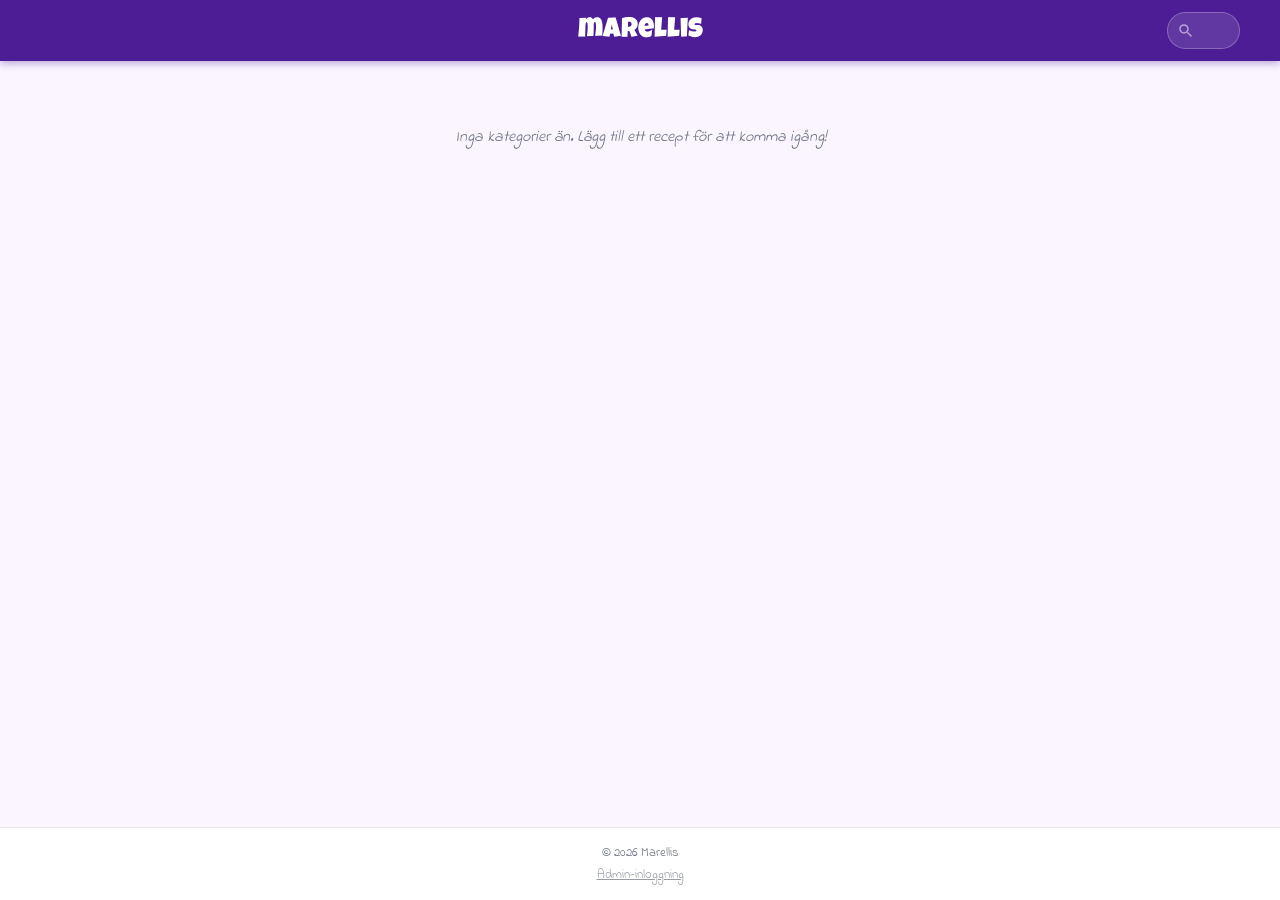
==== frontend/index.html @ e3a226d0 "feat(frontend): pan and zoom editor for list thumbnails Add a drag-to-pan box and zoom slider to the" ====
<!DOCTYPE html>
<html lang="en">
  <head>
    <meta charset="UTF-8" />
    <meta name="viewport" content="width=device-width, initial-scale=1.0" />
    <meta name="theme-color" content="#6d28d9" />
    <title>Marellis</title>
    <link rel="preconnect" href="https://fonts.googleapis.com">
    <link rel="preconnect" href="https://fonts.gstatic.com" crossorigin>
    <link href="https://fonts.googleapis.com/css2?family=Luckiest+Guy&family=Indie+Flower&display=swap" rel="stylesheet">
    <link rel="stylesheet" type="text/css" href="style.css" />
  </head>
  <body>
    <!-- Inline SVG icon sprite – no external font dependency -->
    <svg aria-hidden="true" style="display:none" xmlns="http://www.w3.org/2000/svg">
      <defs>
        <symbol id="icon-menu" viewBox="0 0 24 24"><path d="M3 18h18v-2H3v2zm0-5h18v-2H3v2zm0-7v2h18V6H3z"/></symbol>
        <symbol id="icon-search" viewBox="0 0 24 24"><path d="M15.5 14h-.79l-.28-.27A6.471 6.471 0 0 0 16 9.5 6.5 6.5 0 1 0 9.5 16c1.61 0 3.09-.59 4.23-1.57l.27.28v.79l5 4.99L20.49 19l-4.99-5zm-6 0C7.01 14 5 11.99 5 9.5S7.01 5 9.5 5 14 7.01 14 9.5 11.99 14 9.5 14z"/></symbol>
        <symbol id="icon-add" viewBox="0 0 24 24"><path d="M19 13h-6v6h-2v-6H5v-2h6V5h2v6h6v2z"/></symbol>
        <symbol id="icon-arrow_back" viewBox="0 0 24 24"><path d="M20 11H7.83l5.59-5.59L12 4l-8 8 8 8 1.41-1.41L7.83 13H20v-2z"/></symbol>
        <symbol id="icon-add_link" viewBox="0 0 24 24"><path d="M17 7h-4v1.9h4c1.71 0 3.1 1.39 3.1 3.1 0 1.71-1.39 3.1-3.1 3.1h-4V17h4c2.76 0 5-2.24 5-5s-2.24-5-5-5zM11 17H7c-1.71 0-3.1-1.39-3.1-3.1 0-1.71 1.39-3.1 3.1-3.1h4V9H7c-2.76 0-5 2.24-5 5s2.24 5 5 5h4v-1.9zm-3-4h8v-2H8v2zm9-1v-2h-2v2h-2v2h2v2h2v-2h2v-2h-2z"/></symbol>
        <symbol id="icon-save" viewBox="0 0 24 24"><path d="M17 3H5c-1.11 0-2 .9-2 2v14c0 1.1.89 2 2 2h14c1.1 0 2-.9 2-2V7l-4-4zm-5 16c-1.66 0-3-1.34-3-3s1.34-3 3-3 3 1.34 3 3-1.34 3-3 3zm3-10H5V5h10v4z"/></symbol>
        <symbol id="icon-delete" viewBox="0 0 24 24"><path d="M6 19c0 1.1.9 2 2 2h8c1.1 0 2-.9 2-2V7H6v12zM19 4h-3.5l-1-1h-5l-1 1H5v2h14V4z"/></symbol>
        <symbol id="icon-edit" viewBox="0 0 24 24"><path d="M3 17.25V21h3.75L17.81 9.94l-3.75-3.75L3 17.25zM20.71 7.04c.39-.39.39-1.02 0-1.41l-2.34-2.34c-.39-.39-1.02-.39-1.41 0l-1.83 1.83 3.75 3.75 1.83-1.83z"/></symbol>
        <symbol id="icon-close" viewBox="0 0 24 24"><path d="M19 6.41L17.59 5 12 10.59 6.41 5 5 6.41 10.59 12 5 17.59 6.41 19 12 13.41 17.59 19 19 17.59 13.41 12z"/></symbol>
        <symbol id="icon-link" viewBox="0 0 24 24"><path d="M3.9 12c0-1.71 1.39-3.1 3.1-3.1h4V7H7c-2.76 0-5 2.24-5 5s2.24 5 5 5h4v-1.9H7c-1.71 0-3.1-1.39-3.1-3.1zM8 13h8v-2H8v2zm9-6h-4v1.9h4c1.71 0 3.1 1.39 3.1 3.1 0 1.71-1.39 3.1-3.1 3.1h-4V17h4c2.76 0 5-2.24 5-5s-2.24-5-5-5z"/></symbol>
        <symbol id="icon-public" viewBox="0 0 24 24"><path d="M12 2C6.48 2 2 6.48 2 12s4.48 10 10 10 10-4.48 10-10S17.52 2 12 2zm-1 17.93c-3.95-.49-7-3.85-7-7.93 0-.62.08-1.21.21-1.79L9 15v1c0 1.1.9 2 2 2v1.93zm6.9-2.54c-.26-.81-1-1.39-1.9-1.39h-1v-3c0-.55-.45-1-1-1H8v-2h2c.55 0 1-.45 1-1V7h2c1.1 0 2-.9 2-2v-.41c2.93 1.19 5 4.06 5 7.41 0 2.08-.8 3.97-2.1 5.39z"/></symbol>
      </defs>
    </svg>

    <header>
      <div class="header-content">
        <button class="btn-icon menu-toggle" id="btn-menu-toggle" aria-label="Toggle menu" title="Menu">
          <svg class="md-icon" aria-hidden="true"><use href="#icon-menu"/></svg>
        </button>
        <div class="logo-group">
          <h1 id="logo">marellis</h1>
        </div>
        <div class="header-actions">
          <button id="btn-add-recipe" class="btn btn-primary admin-only">
            <svg class="md-icon" aria-hidden="true"><use href="#icon-add"/></svg>
            <span class="btn-label">Add Recipe</span>
          </button>
          <div class="search-wrapper">
            <svg class="md-icon search-icon" aria-hidden="true"><use href="#icon-search"/></svg>
            <input
              type="search"
              id="search-input"
                      aria-label="Search recipes"
            />
          </div>
        </div>
      </div>
    </header>

    <!-- Sidebar drawer overlay for mobile -->
    <div id="drawer-overlay" class="drawer-overlay hidden"></div>

    <!-- Categories home (default landing view) -->
    <section id="view-categories-home">
      <div class="categories-home-inner">
        <div id="category-cards-grid" class="category-home-grid"></div>
        <p id="no-categories-msg" class="empty-msg hidden">No categories yet. Add a recipe to get started!</p>
      </div>
    </section>

    <!-- Recipe browser (shown after a category is selected) -->
    <div class="layout hidden" id="recipe-browser">
      <!-- Sidebar: categories -->
      <aside id="sidebar">
        <h2>Categories</h2>
        <ul id="category-list" role="list"></ul>
      </aside>

      <!-- Main content area -->
      <main id="main-content">
        <!-- Recipe list view -->
        <section id="view-list" class="view active">
          <div class="view-header">
            <h2 id="list-heading">All Recipes</h2>
          </div>
          <div id="recipe-cards" class="recipe-grid"></div>
          <p id="no-recipes-msg" class="empty-msg hidden">No recipes found.</p>
        </section>

        <!-- Recipe detail view -->
        <section id="view-detail" class="view hidden">
          <button class="btn btn-back" id="btn-back">
            <svg class="md-icon" aria-hidden="true"><use href="#icon-arrow_back"/></svg>
            Back
          </button>
          <article id="recipe-detail"></article>
        </section>
      </main>
    </div>

    <!-- Floating Action Button (mobile) -->
    <button id="fab-add" class="fab admin-only" aria-label="Add Recipe" title="Add Recipe">
      <svg class="md-icon" aria-hidden="true"><use href="#icon-add"/></svg>
    </button>

    <!-- Add / Edit Recipe Modal -->
    <div id="modal-overlay" class="modal-overlay hidden" role="dialog" aria-modal="true" aria-labelledby="modal-title">
      <div class="modal">
        <h2 id="modal-title">Add Recipe</h2>
        <form id="recipe-form" novalidate>
          <input type="hidden" id="form-id" />

          <label for="form-title">Title <span class="required">*</span></label>
          <input type="text" id="form-title" placeholder="Recipe title" required />

          <label for="form-description">Description</label>
          <textarea id="form-description" rows="3" placeholder="A short description of the recipe"></textarea>

          <label for="form-oven-temp">Oven Temperature <small>(optional)</small></label>
          <div class="oven-temp-row">
            <input type="number" id="form-oven-temp" placeholder="°C" min="0" max="500" />
            <button type="button" class="btn btn-ghost" id="btn-convert-temp">from °F</button>
          </div>

          <label for="form-categories">Categories <span class="required">*</span> <small>(comma-separated)</small></label>
          <input type="text" id="form-categories" placeholder="e.g. Breakfast, Vegetarian" required />

          <label for="form-tags">Tags <small>(comma-separated, searchable)</small></label>
          <input type="text" id="form-tags" placeholder="e.g. quick, spicy, comfort-food" />

          <label>Ingredients <span class="required">*</span></label>
          <div id="ingredients-list" class="dynamic-list"></div>
          <button type="button" class="btn btn-secondary" id="btn-add-ingredient">
            <svg class="md-icon" aria-hidden="true"><use href="#icon-add"/></svg> Add Ingredient
          </button>

          <label>Steps <span class="required">*</span></label>
          <div id="steps-list" class="dynamic-list"></div>
          <button type="button" class="btn btn-secondary" id="btn-add-step">
            <svg class="md-icon" aria-hidden="true"><use href="#icon-add"/></svg> Add Step
          </button>

          <label>Links <small>(optional)</small></label>
          <div id="links-list" class="dynamic-list"></div>
          <button type="button" class="btn btn-secondary" id="btn-add-link">
            <svg class="md-icon" aria-hidden="true"><use href="#icon-add_link"/></svg> Add Link
          </button>

          <label for="form-image">Photo <small>(optional, max 5 MB)</small></label>
          <input type="file" id="form-image" accept="image/*" />
          <div id="form-image-preview" class="form-image-preview hidden">
            <p class="thumb-hint">Drag the photo to choose how it appears in the recipe list</p>
            <div id="thumb-box" class="thumb-box">
              <img id="form-image-preview-img" src="" alt="Current photo" draggable="false" />
            </div>
            <label for="thumb-zoom" class="thumb-zoom-label">Zoom</label>
            <input type="range" id="thumb-zoom" min="1" max="3" step="0.01" value="1" />
            <button type="button" class="btn btn-ghost btn-sm" id="btn-remove-image">Remove photo</button>
          </div>

          <p id="form-error" class="form-error hidden" role="alert"></p>
          <div class="form-actions">
            <button type="submit" class="btn btn-primary" id="btn-save">
              <svg class="md-icon" aria-hidden="true"><use href="#icon-save"/></svg> Save Recipe
            </button>
            <button type="button" class="btn btn-ghost" id="btn-cancel">Cancel</button>
          </div>
        </form>
      </div>
    </div>

    <!-- Delete confirmation modal -->
    <div id="delete-overlay" class="modal-overlay hidden" role="dialog" aria-modal="true" aria-labelledby="delete-title">
      <div class="modal modal-sm">
        <h2 id="delete-title">Delete Recipe</h2>
        <p>Are you sure you want to delete <strong id="delete-recipe-name"></strong>? This cannot be undone.</p>
        <p id="delete-block-msg" class="form-error hidden" role="alert"></p>
        <div class="form-actions">
          <button class="btn btn-danger" id="btn-confirm-delete">
            <svg class="md-icon" aria-hidden="true"><use href="#icon-delete"/></svg> Delete
          </button>
          <button class="btn btn-ghost" id="btn-cancel-delete">Cancel</button>
        </div>
      </div>
    </div>

    <!-- Image lightbox -->
    <div id="lightbox-overlay" class="lightbox-overlay hidden" role="dialog" aria-modal="true" aria-label="Image">
      <img id="lightbox-img" alt="" />
    </div>

    <!-- Admin login modal -->
    <div id="login-overlay" class="modal-overlay hidden" role="dialog" aria-modal="true" aria-labelledby="login-title">
      <div class="modal modal-sm">
        <h2 id="login-title">Admin login</h2>
        <form id="login-form">
          <input
            type="password"
            id="login-pin"
            inputmode="numeric"
            pattern="[0-9]*"
            autocomplete="current-password"
            placeholder="PIN code"
            aria-label="PIN code"
            required
          />
          <p id="login-error" class="form-error hidden" role="alert"></p>
          <div class="form-actions">
            <button type="submit" class="btn btn-primary">Log in</button>
            <button type="button" class="btn btn-ghost" id="btn-cancel-login">Cancel</button>
          </div>
        </form>
      </div>
    </div>

    <footer>
      <p>&copy; 2026 Marellis</p>
      <button id="btn-auth" class="btn-link" type="button">Admin login</button>
    </footer>

    <script src="i18n.js"></script>
    <script src="api.js"></script>
    <script src="app.js"></script>
  </body>
</html>
---- frontend/style.css ----
/* ── Reset & base ─────────────────────────────────── */
*, *::before, *::after { box-sizing: border-box; margin: 0; padding: 0; }

:root {
  --clr-primary:    #7c3aed;
  --clr-primary-dk: #6d28d9;
  --clr-primary-lt: #ede9fe;
  --clr-accent:     #db2777;
  --clr-accent-dk:  #be185d;
  --clr-danger:     #ef4444;
  --clr-danger-dk:  #dc2626;
  --clr-surface:    #ffffff;
  --clr-bg:         #faf5ff;
  --clr-sidebar:    #4c1d95;
  --clr-sidebar-tx: #f5f3ff;
  --clr-text:       #1e1b4b;
  --clr-muted:      #6b7280;
  --clr-border:     #e5e7eb;
  --radius:         12px;
  --radius-sm:      8px;
  --shadow-sm:      0 1px 3px rgba(0,0,0,.12), 0 1px 2px rgba(0,0,0,.08);
  --shadow-md:      0 4px 6px rgba(0,0,0,.12), 0 2px 4px rgba(0,0,0,.08);
  --shadow-lg:      0 10px 25px rgba(0,0,0,.15), 0 4px 10px rgba(0,0,0,.10);
  --transition:     .2s cubic-bezier(.4,0,.2,1);
}

html {
  scroll-behavior: smooth;
  overflow-x: hidden;
  -webkit-text-size-adjust: 100%;
  text-size-adjust: 100%;
}

body {
  font-family: 'Indie Flower', 'Segoe UI', system-ui, -apple-system, sans-serif;
  background: var(--clr-bg);
  color: var(--clr-text);
  min-height: 100vh;
  display: flex;
  flex-direction: column;
}

/* ── SVG Icons ────────────────────────────────────── */
.md-icon {
  width: 1.25em;
  height: 1.25em;
  fill: currentColor;
  flex-shrink: 0;
  display: inline-block;
  vertical-align: middle;
}

/* ── Header ───────────────────────────────────────── */
header {
  background: var(--clr-sidebar);
  color: var(--clr-sidebar-tx);
  padding: .75rem 1.5rem;
  box-shadow: 0 2px 8px rgba(76,29,149,.4);
  position: sticky;
  top: 0;
  z-index: 100;
}

.header-content {
  max-width: 1200px;
  margin: 0 auto;
  position: relative;
  display: flex;
  align-items: center;
  gap: .75rem;
}

.logo-group {
  position: absolute;
  left: 50%;
  top: 50%;
  transform: translate(-50%, -50%);
  display: flex;
  align-items: center;
  gap: .4rem;
}

header h1 {
  font-family: 'Luckiest Guy', cursive;
  font-size: 1.75rem;
  font-weight: 400;
  white-space: nowrap;
  color: #fff;
  cursor: pointer;
}
header h1:hover { opacity: .85; }

header h1 .md-icon { width: 1.6rem; height: 1.6rem; }

.btn-icon.menu-toggle {
  display: none;
  color: var(--clr-sidebar-tx);
  background: transparent;
  border: none;
  padding: .4rem;
  border-radius: 50%;
  cursor: pointer;
  transition: var(--transition);
  min-width: 40px;
  min-height: 40px;
  align-items: center;
  justify-content: center;
}
.menu-toggle:hover { background: rgba(255,255,255,.15); }
.menu-toggle .md-icon, .btn-icon.menu-toggle .md-icon { width: 2.25rem; height: 2.25rem; fill: currentColor; }

.header-actions {
  display: flex;
  align-items: center;
  gap: .75rem;
  margin-left: auto;
  min-width: 0;
}

/* ── Search ───────────────────────────────────────── */
.search-wrapper {
  position: relative;
  display: flex;
  align-items: center;
}

.search-icon {
  position: absolute;
  left: .6rem;
  color: rgba(240,230,255,.6);
  width: 1.1rem;
  height: 1.1rem;
  pointer-events: none;
  fill: rgba(240,230,255,.6);
}

#search-input {
  padding: .45rem .9rem .45rem 2.1rem;
  border: 1px solid rgba(255,255,255,.25);
  border-radius: 24px;
  background: rgba(255,255,255,.12);
  color: var(--clr-sidebar-tx);
  font-size: .9rem;
  font-family: inherit;
  width: 73px;
  transition: var(--transition);
  outline: none;
}
#search-input::placeholder { color: rgba(240,230,255,.55); }
#search-input:focus {
  background: rgba(255,255,255,.22);
  border-color: rgba(255,255,255,.5);
  width: 90px;
}

/* ── Buttons ──────────────────────────────────────── */
.btn {
  display: inline-flex;
  align-items: center;
  gap: .35rem;
  padding: .5rem 1.1rem;
  border: none;
  border-radius: 24px;
  font-size: .9rem;
  font-weight: 500;
  font-family: inherit;
  cursor: pointer;
  transition: var(--transition);
  white-space: nowrap;
  text-decoration: none;
  letter-spacing: .025em;
  min-height: 40px;
}
.btn .md-icon { width: 1.1rem; height: 1.1rem; }
.btn-primary  { background: var(--clr-primary);  color: #fff; box-shadow: 0 2px 6px rgba(124,58,237,.4); }
.btn-primary:hover  { background: var(--clr-primary-dk); box-shadow: 0 4px 12px rgba(124,58,237,.45); }
.btn-secondary { background: transparent; color: var(--clr-primary); border: 1.5px solid var(--clr-primary); }
.btn-secondary:hover { background: var(--clr-primary-lt); }
.btn-ghost  { background: transparent; color: var(--clr-muted); }
.btn-ghost:hover  { background: rgba(0,0,0,.06); }
.btn-danger { background: var(--clr-danger); color: #fff; box-shadow: 0 2px 6px rgba(239,68,68,.35); }
.btn-danger:hover { background: var(--clr-danger-dk); }
.btn-icon {
  background: transparent;
  border: none;
  padding: .5rem;
  border-radius: 50%;
  cursor: pointer;
  display: inline-flex;
  align-items: center;
  justify-content: center;
  transition: var(--transition);
  min-width: 40px;
  min-height: 40px;
}
.btn-icon:hover { background: rgba(124,58,237,.1); }
.btn-icon .md-icon { width: 1.2rem; height: 1.2rem; fill: var(--clr-muted); }
.btn-back {
  background: transparent;
  color: var(--clr-primary);
  border: none;
  font-weight: 500;
  font-family: inherit;
  padding: .4rem .7rem;
  cursor: pointer;
  font-size: .95rem;
  margin-bottom: 1rem;
  display: inline-flex;
  align-items: center;
  gap: .3rem;
  border-radius: 24px;
  min-height: 40px;
  transition: var(--transition);
}
.btn-back:hover { background: var(--clr-primary-lt); }

/* ── FAB ──────────────────────────────────────────── */
.fab {
  position: fixed;
  bottom: 1.5rem;
  right: 1.5rem;
  width: 56px;
  height: 56px;
  border-radius: 50%;
  background: var(--clr-accent);
  color: #fff;
  border: none;
  cursor: pointer;
  display: none;
  align-items: center;
  justify-content: center;
  box-shadow: 0 4px 12px rgba(219,39,119,.45);
  z-index: 90;
  transition: var(--transition);
}
.fab .md-icon { width: 1.6rem; height: 1.6rem; }
.fab:hover { background: var(--clr-accent-dk); box-shadow: 0 6px 20px rgba(219,39,119,.55); transform: scale(1.05); }

/* ── Categories home ─────────────────────────────── */
#view-categories-home {
  flex: 1;
  padding: 2rem 1.5rem;
}

.categories-home-inner {
  max-width: 1200px;
  margin: 0 auto;
}

.category-home-grid {
  display: grid;
  grid-template-columns: repeat(auto-fill, minmax(200px, 1fr));
  gap: 1.25rem;
}

.category-home-card {
  background: var(--clr-surface);
  border-radius: var(--radius);
  box-shadow: var(--shadow-sm);
  padding: 1.5rem 1.25rem;
  cursor: pointer;
  transition: var(--transition);
  display: flex;
  flex-direction: column;
  gap: .5rem;
  border-top: 4px solid var(--clr-primary);
  position: relative;
  overflow: hidden;
}
.category-home-card::before {
  content: '';
  position: absolute;
  inset: 0;
  background: linear-gradient(135deg, var(--clr-primary-lt) 0%, transparent 60%);
  opacity: 0;
  transition: var(--transition);
}
.category-home-card:hover { transform: translateY(-4px); box-shadow: var(--shadow-lg); }
.category-home-card:hover::before { opacity: 1; }

.cat-emoji { font-size: 2.2rem; line-height: 1; }
.category-home-card h3 { font-size: 1.15rem; font-weight: 700; }
.cat-count {
  font-size: .8rem;
  color: var(--clr-primary);
  font-weight: 600;
  background: var(--clr-primary-lt);
  padding: .15rem .55rem;
  border-radius: 20px;
  width: fit-content;
}

.cat-preview { list-style: none; margin-top: .25rem; }
.cat-preview li {
  font-size: .82rem;
  color: var(--clr-muted);
  padding: .15rem 0;
  border-bottom: 1px solid var(--clr-bg);
  white-space: nowrap;
  overflow: hidden;
  text-overflow: ellipsis;
}
.cat-preview li:last-child { border-bottom: none; }

/* ── Layout ───────────────────────────────────────── */
.layout {
  display: flex;
  flex: 1;
  max-width: 1200px;
  width: 100%;
  margin: 0 auto;
  padding: 1.5rem;
  gap: 1.5rem;
  align-items: flex-start;
}

/* ── Sidebar ──────────────────────────────────────── */
#sidebar {
  width: 220px;
  flex-shrink: 0;
  background: var(--clr-surface);
  border-radius: var(--radius);
  box-shadow: var(--shadow-sm);
  padding: 1rem;
  position: sticky;
  top: 72px;
}

#sidebar h2 {
  font-size: .75rem;
  text-transform: uppercase;
  letter-spacing: .1em;
  color: var(--clr-muted);
  margin-bottom: .75rem;
  font-weight: 700;
}

#category-list { list-style: none; }

#category-list li { margin-bottom: .25rem; }

#category-list li a {
  display: block;
  padding: .55rem .85rem;
  border-radius: 24px;
  text-decoration: none;
  color: var(--clr-text);
  font-size: .9rem;
  transition: var(--transition);
}
#category-list li a:hover { background: var(--clr-primary-lt); color: var(--clr-primary); }
#category-list li a.active {
  background: var(--clr-primary);
  color: #fff;
  font-weight: 500;
}

/* ── Drawer overlay (mobile) ─────────────────────── */
.drawer-overlay {
  position: fixed;
  inset: 0;
  background: rgba(0,0,0,.4);
  z-index: 150;
}

/* ── Main / views ─────────────────────────────────── */
#main-content { flex: 1; min-width: 0; }

.view { display: none; }
.view.active { display: block; }
.view.hidden { display: none; }

.view-header {
  display: flex;
  align-items: center;
  gap: 1rem;
  margin-bottom: 1.25rem;
}

.view-header h2 { font-size: 1.4rem; font-weight: 700; }

/* ── Recipe grid ──────────────────────────────────── */
.recipe-grid {
  display: grid;
  grid-template-columns: repeat(auto-fill, minmax(240px, 1fr));
  gap: 1rem;
}

.recipe-card {
  background: var(--clr-surface);
  border-radius: var(--radius);
  box-shadow: var(--shadow-sm);
  padding: 1.1rem 1.2rem;
  cursor: pointer;
  transition: var(--transition);
  display: flex;
  flex-direction: column;
  gap: .5rem;
  border-left: 4px solid var(--clr-primary);
  overflow: hidden;
}
.recipe-card:hover { transform: translateY(-2px); box-shadow: var(--shadow-md); }

/* Thumbnail frame: aspect ratio must match THUMB_ASPECT in app.js and .thumb-box. */
.recipe-card-thumb {
  position: relative;
  width: calc(100% + 2.4rem);
  aspect-ratio: 2 / 1;
  overflow: hidden;
  border-radius: var(--radius) var(--radius) 0 0;
  margin: -1.1rem -1.2rem .75rem -1.2rem;
  background: var(--clr-primary-lt);
}
.recipe-card-thumb::before,
.thumb-box::before {
  content: '';
  position: absolute;
  inset: -24px;
  background: var(--thumb-src) center / cover;
  filter: blur(18px) brightness(.8);
}
.recipe-card-thumb img,
.thumb-box img {
  position: absolute;
  display: block;
  max-width: none;
  user-select: none;
}

.recipe-card h3 { font-size: 1.05rem; color: var(--clr-primary); font-weight: 700; }
.recipe-card p  { font-size: .87rem; color: var(--clr-muted); flex: 1; line-height: 1.5; }

.card-tags {
  display: flex;
  flex-wrap: wrap;
  gap: .35rem;
  margin-top: .25rem;
}

.tag {
  background: var(--clr-primary-lt);
  color: var(--clr-primary-dk);
  font-size: .72rem;
  font-weight: 600;
  border-radius: 20px;
  padding: .2rem .65rem;
  text-transform: capitalize;
}

.card-actions {
  display: flex;
  gap: .35rem;
  justify-content: flex-end;
  margin-top: .25rem;
  border-top: 1px solid var(--clr-border);
  padding-top: .5rem;
}

/* ── Recipe detail ────────────────────────────────── */
#recipe-detail {
  background: var(--clr-surface);
  border-radius: var(--radius);
  box-shadow: var(--shadow-sm);
  padding: 2rem;
}

#recipe-detail h2 { font-size: 1.8rem; color: var(--clr-primary); margin-bottom: .5rem; font-weight: 700; }

.detail-meta {
  display: flex;
  flex-wrap: wrap;
  gap: .4rem;
  margin-bottom: 1.25rem;
  align-items: center;
}

.detail-title-row {
  display: flex;
  align-items: flex-start;
  justify-content: space-between;
  gap: .75rem;
  margin-bottom: .5rem;
}
.detail-title-row h2 { flex: 1; margin: 0; }

.detail-actions {
  display: flex;
  gap: .1rem;
  flex-shrink: 0;
  padding-top: .2rem;
}

#recipe-detail section { margin-bottom: 1.5rem; }
#recipe-detail section h3 {
  font-size: .85rem;
  font-weight: 700;
  margin-bottom: .6rem;
  border-bottom: 2px solid var(--clr-primary-lt);
  padding-bottom: .4rem;
  color: var(--clr-primary-dk);
  text-transform: uppercase;
  letter-spacing: .06em;
}

#recipe-detail ul, #recipe-detail ol { padding-left: 1.5rem; }
#recipe-detail li { margin-bottom: .4rem; line-height: 1.6; }

.detail-links a {
  display: inline-flex;
  align-items: center;
  gap: .35rem;
  color: var(--clr-primary);
  text-decoration: none;
  font-size: .9rem;
  margin-right: .5rem;
  margin-bottom: .35rem;
  padding: .35rem .75rem;
  border-radius: 24px;
  background: var(--clr-primary-lt);
  transition: var(--transition);
}
.detail-links a:hover { background: var(--clr-primary); color: #fff; }
.detail-links a .md-icon { width: 1rem; height: 1rem; }

/* ── Detail tags ──────────────────────────────────── */
.detail-tags {
  display: flex;
  flex-wrap: wrap;
  gap: .3rem;
  margin-bottom: 1rem;
}

.tag-label {
  font-size: .78rem;
  color: var(--clr-muted);
  font-style: italic;
}

/* ── Empty / utility ──────────────────────────────── */
.empty-msg {
  color: var(--clr-muted);
  font-style: italic;
  text-align: center;
  padding: 2rem 0;
}
.hidden { display: none !important; }
.required { color: var(--clr-danger); }

/* ── Modal ────────────────────────────────────────── */
.modal-overlay {
  position: fixed;
  inset: 0;
  background: rgba(0,0,0,.5);
  display: flex;
  align-items: flex-start;
  justify-content: center;
  padding: 2rem 1rem;
  z-index: 200;
  overflow-y: auto;
}

.modal {
  background: var(--clr-surface);
  border-radius: var(--radius);
  box-shadow: 0 20px 60px rgba(0,0,0,.3);
  padding: 2rem;
  width: 100%;
  max-width: 560px;
}
.modal-sm { max-width: 400px; }

.modal h2 { margin-bottom: 1.25rem; font-size: 1.4rem; font-weight: 700; color: var(--clr-primary); }

/* ── Form ─────────────────────────────────────────── */
#recipe-form label {
  display: block;
  font-size: .85rem;
  font-weight: 500;
  margin-top: 1rem;
  margin-bottom: .35rem;
  color: var(--clr-text);
}
#recipe-form label small { font-weight: 400; color: var(--clr-muted); }

#recipe-form input[type="text"],
#recipe-form textarea {
  width: 100%;
  padding: .6rem .85rem;
  border: 1.5px solid var(--clr-border);
  border-radius: var(--radius-sm);
  font-size: .9rem;
  font-family: inherit;
  transition: var(--transition);
  outline: none;
  color: var(--clr-text);
}
#recipe-form input[type="text"]:focus,
#recipe-form textarea:focus {
  border-color: var(--clr-primary);
  box-shadow: 0 0 0 3px rgba(124,58,237,.15);
}

.dynamic-list { display: flex; flex-direction: column; gap: .45rem; margin-bottom: .5rem; }

.dynamic-item {
  display: flex;
  gap: .4rem;
  align-items: flex-start;
}

.dynamic-item input[type="text"] {
  flex: 1;
  padding: .5rem .75rem;
  border: 1.5px solid var(--clr-border);
  border-radius: var(--radius-sm);
  font-size: .88rem;
  font-family: inherit;
  outline: none;
  transition: var(--transition);
  color: var(--clr-text);
}
.dynamic-item input[type="text"]:focus {
  border-color: var(--clr-primary);
  box-shadow: 0 0 0 3px rgba(124,58,237,.15);
}

.dynamic-item select {
  padding: .5rem .65rem;
  border: 1.5px solid var(--clr-border);
  border-radius: var(--radius-sm);
  font-size: .88rem;
  outline: none;
  background: #fff;
  font-family: inherit;
  transition: var(--transition);
  color: var(--clr-text);
}
.dynamic-item select:focus { border-color: var(--clr-primary); }

.recipe-photo-frame {
  position: relative;
  display: block;
  width: 100%;
  height: 320px;
  padding: 0;
  border: 0;
  overflow: hidden;
  border-radius: var(--radius);
  margin-bottom: 1rem;
  background: var(--clr-primary-lt);
  cursor: zoom-in;
}

.recipe-photo-bg {
  position: absolute;
  inset: 0;
  width: 100%;
  height: 100%;
  object-fit: cover;
  filter: blur(24px) brightness(.7);
  transform: scale(1.2);
}

.recipe-photo {
  position: relative;
  display: block;
  width: 100%;
  height: 100%;
  object-fit: contain;
}

.lightbox-overlay {
  position: fixed;
  inset: 0;
  z-index: 300;
  display: flex;
  align-items: center;
  justify-content: center;
  padding: 1rem;
  background: rgba(0,0,0,.85);
  cursor: zoom-out;
}
.lightbox-overlay img {
  max-width: 100%;
  max-height: 100%;
  object-fit: contain;
}

.form-image-preview {
  display: flex;
  flex-direction: column;
  align-items: flex-start;
  gap: .5rem;
  margin-top: .5rem;
  margin-bottom: .5rem;
}
.thumb-hint { font-size: .85rem; color: var(--clr-muted); margin: 0; }
.thumb-box {
  position: relative;
  width: 100%;
  aspect-ratio: 2 / 1;
  overflow: hidden;
  border-radius: var(--radius-sm);
  background: var(--clr-primary-lt);
  cursor: grab;
  touch-action: none;
}
.thumb-box.dragging { cursor: grabbing; }
.thumb-zoom-label { margin: 0; }
#thumb-zoom { width: 100%; accent-color: var(--clr-primary); }

.form-error {
  color: var(--clr-danger);
  font-size: .87rem;
  margin-top: .75rem;
  padding: .5rem .85rem;
  background: #fef2f2;
  border-radius: var(--radius-sm);
  border: 1.5px solid var(--clr-danger);
}

.form-actions {
  display: flex;
  gap: .75rem;
  margin-top: 1.5rem;
  justify-content: flex-end;
  flex-wrap: wrap;
}

.drag-handle {
  cursor: grab;
  padding: 0 4px;
  color: var(--clr-muted);
  user-select: none;
  font-size: 1.1rem;
  line-height: 1;
  align-self: center;
  flex-shrink: 0;
}
.drag-handle:active { cursor: grabbing; }
.dynamic-item.drag-over { border-top: 2px solid var(--clr-primary); }

.oven-temp-row {
  display: flex;
  gap: .5rem;
  align-items: center;
  margin-bottom: .5rem;
}
.oven-temp-row input[type="number"] {
  width: 110px;
  padding: .5rem .75rem;
  border: 1.5px solid var(--clr-border);
  border-radius: var(--radius-sm);
  font-size: .88rem;
  font-family: inherit;
  outline: none;
  transition: var(--transition);
  color: var(--clr-text);
}
.oven-temp-row input[type="number"]:focus {
  border-color: var(--clr-primary);
  box-shadow: 0 0 0 3px rgba(124,58,237,.15);
}

/* ── Footer ───────────────────────────────────────── */
footer {
  text-align: center;
  padding: 1rem;
  font-size: .8rem;
  color: var(--clr-muted);
  border-top: 1px solid var(--clr-border);
  background: var(--clr-surface);
}

/* ── Responsive ───────────────────────────────────── */
@media (max-width: 700px) {
  #view-categories-home { padding: 1rem; }

  .category-home-grid {
    grid-template-columns: repeat(auto-fill, minmax(150px, 1fr));
    gap: 1rem;
  }

  .layout { flex-direction: column; align-items: stretch; padding: 1rem; gap: 1rem; }

  /* Keep the drawer reachable from the categories home (browser is hidden there) */
  .layout.hidden { display: flex !important; padding: 0; }
  .layout.hidden #main-content { display: none; }

  /* Sidebar becomes a fixed drawer on mobile */
  #sidebar {
    width: 260px;
    position: fixed;
    top: 0;
    left: 0;
    height: 100vh;
    border-radius: 0;
    z-index: 160;
    padding-top: 5rem; /* clears the sticky header (~56px) */
    transform: translateX(-100%);
    transition: transform var(--transition);
    box-shadow: none;
  }
  #sidebar.open {
    transform: translateX(0);
    box-shadow: var(--shadow-lg);
  }

  .btn-icon.menu-toggle { display: inline-flex; }

  #btn-add-recipe { display: none; }
  .fab { display: flex; }

  .search-wrapper { flex: 1 1 auto; min-width: 0; max-width: 100px; }
  #search-input, #search-input:focus { width: 100%; }

  .recipe-grid { grid-template-columns: 1fr; }

  #recipe-detail { padding: 1.25rem; }
  .recipe-photo-frame { height: 220px; }
  #recipe-detail h2 { font-size: 1.4rem; }

  .modal { padding: 1.5rem; }
  .form-actions { justify-content: stretch; }
  .form-actions .btn { flex: 1; justify-content: center; }

  /* Prevent iOS Safari auto-zoom on input focus (threshold is 16px) */
  input, textarea, select { font-size: 1rem; }
}

@media (max-width: 480px) {
  header { padding: .6rem 1rem; }
  .layout { padding: .75rem; }
  #view-categories-home { padding: .75rem; }
  header h1 { font-size: 1.75rem; }
  .search-wrapper { max-width: 75px; }
}

/* ── Admin-only controls ─────────────────────────────────────────────────── */

body:not(.is-admin) .admin-only { display: none !important; }

#login-pin {
  width: 100%;
  padding: .6rem .85rem;
  border: 1.5px solid var(--clr-border, #ddd);
  border-radius: var(--radius-sm);
  font: inherit;
  letter-spacing: .3em;
}

.btn-link {
  background: none;
  border: none;
  padding: 0;
  margin-top: .25rem;
  font: inherit;
  font-size: .8rem;
  color: inherit;
  opacity: .7;
  cursor: pointer;
  text-decoration: underline;
}
.btn-link:hover { opacity: 1; }
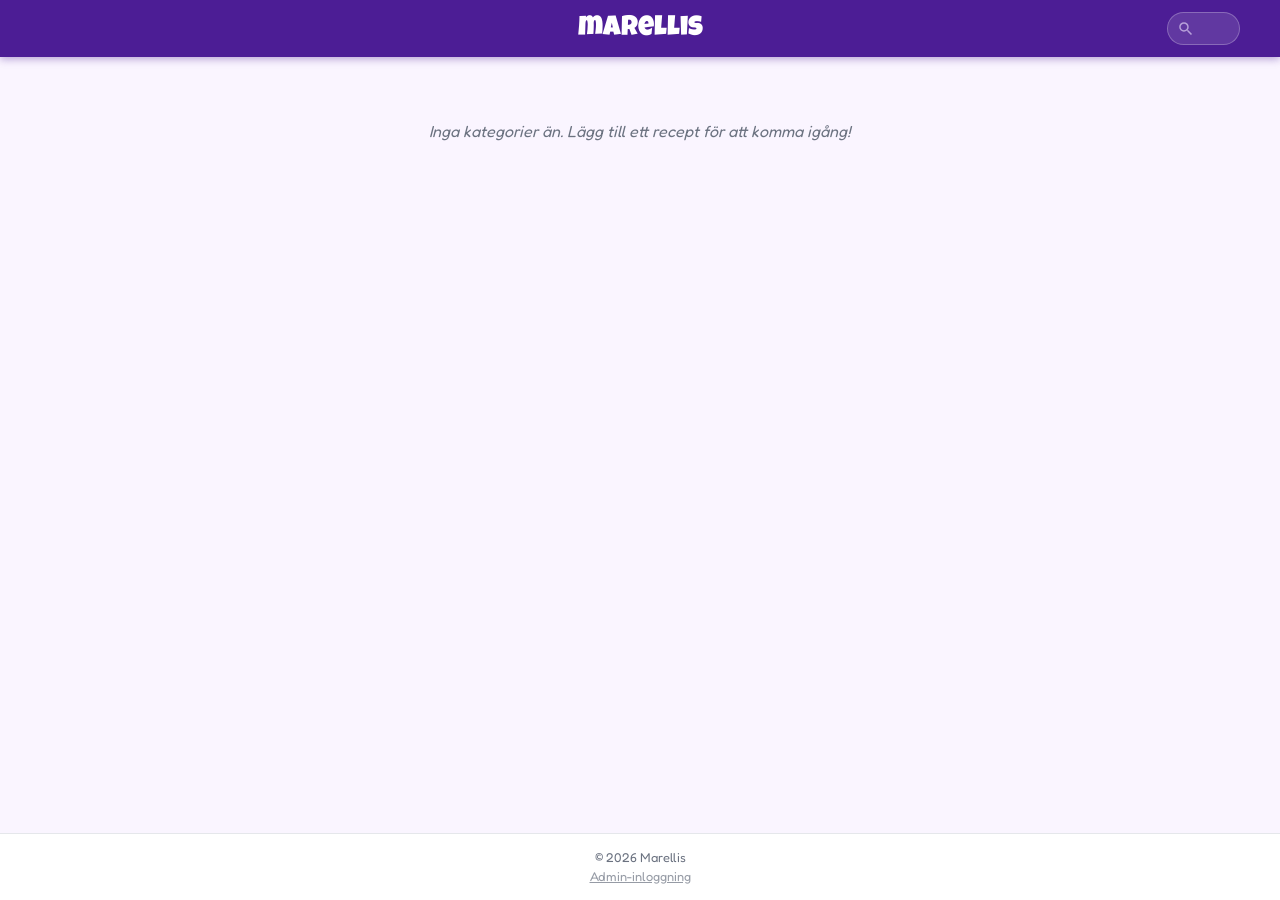
==== commit 4531668b: "feat(frontend): settle on Luckiest Guy, Indie Flower and Fredoka; remove font picker Logo keeps Luck" ====
--- a/frontend/index.html
+++ b/frontend/index.html
@@ -7,7 +7,7 @@
     <title>Marellis</title>
     <link rel="preconnect" href="https://fonts.googleapis.com">
     <link rel="preconnect" href="https://fonts.gstatic.com" crossorigin>
-    <link href="https://fonts.googleapis.com/css2?family=Luckiest+Guy&family=Indie+Flower&display=swap" rel="stylesheet">
+    <link href="https://fonts.googleapis.com/css2?family=Luckiest+Guy&family=Indie+Flower&family=Fredoka&display=swap" rel="stylesheet">
     <link rel="stylesheet" type="text/css" href="style.css" />
   </head>
   <body>
--- a/frontend/style.css
+++ b/frontend/style.css
@@ -2,6 +2,10 @@
 *, *::before, *::after { box-sizing: border-box; margin: 0; padding: 0; }
 
 :root {
+  --font-body:    'Fredoka', 'Segoe UI', system-ui, -apple-system, sans-serif;
+  --font-logo:    'Luckiest Guy', cursive;
+  --font-heading: 'Indie Flower', cursive;
+  --font-ui:      inherit;
   --clr-primary:    #7c3aed;
   --clr-primary-dk: #6d28d9;
   --clr-primary-lt: #ede9fe;
@@ -32,7 +36,7 @@
 }
 
 body {
-  font-family: 'Indie Flower', 'Segoe UI', system-ui, -apple-system, sans-serif;
+  font-family: var(--font-body);
   background: var(--clr-bg);
   color: var(--clr-text);
   min-height: 100vh;
@@ -81,7 +85,7 @@
 }
 
 header h1 {
-  font-family: 'Luckiest Guy', cursive;
+  font-family: var(--font-logo);
   font-size: 1.75rem;
   font-weight: 400;
   white-space: nowrap;
@@ -141,7 +145,7 @@
   background: rgba(255,255,255,.12);
   color: var(--clr-sidebar-tx);
   font-size: .9rem;
-  font-family: inherit;
+  font-family: var(--font-ui);
   width: 73px;
   transition: var(--transition);
   outline: none;
@@ -163,7 +167,7 @@
   border-radius: 24px;
   font-size: .9rem;
   font-weight: 500;
-  font-family: inherit;
+  font-family: var(--font-ui);
   cursor: pointer;
   transition: var(--transition);
   white-space: nowrap;
@@ -196,11 +200,12 @@
 .btn-icon:hover { background: rgba(124,58,237,.1); }
 .btn-icon .md-icon { width: 1.2rem; height: 1.2rem; fill: var(--clr-muted); }
 .btn-back {
+  font-family: var(--font-heading);
   background: transparent;
   color: var(--clr-primary);
   border: none;
   font-weight: 500;
-  font-family: inherit;
+  font-family: var(--font-ui);
   padding: .4rem .7rem;
   cursor: pointer;
   font-size: .95rem;
@@ -279,8 +284,9 @@
 .category-home-card:hover::before { opacity: 1; }
 
 .cat-emoji { font-size: 2.2rem; line-height: 1; }
-.category-home-card h3 { font-size: 1.15rem; font-weight: 700; }
+.category-home-card h3 { font-family: var(--font-heading); font-size: 1.15rem; font-weight: 700; }
 .cat-count {
+  font-family: var(--font-heading);
   font-size: .8rem;
   color: var(--clr-primary);
   font-weight: 600;
@@ -327,6 +333,7 @@
 }
 
 #sidebar h2 {
+  font-family: var(--font-heading);
   font-size: .75rem;
   text-transform: uppercase;
   letter-spacing: .1em;
@@ -336,6 +343,7 @@
 }
 
 #category-list { list-style: none; }
+
 
 #category-list li { margin-bottom: .25rem; }
 
@@ -377,7 +385,7 @@
   margin-bottom: 1.25rem;
 }
 
-.view-header h2 { font-size: 1.4rem; font-weight: 700; }
+.view-header h2 { font-family: var(--font-heading); font-size: 1.4rem; font-weight: 700; }
 
 /* ── Recipe grid ──────────────────────────────────── */
 .recipe-grid {
@@ -427,7 +435,7 @@
   user-select: none;
 }
 
-.recipe-card h3 { font-size: 1.05rem; color: var(--clr-primary); font-weight: 700; }
+.recipe-card h3 { font-family: var(--font-heading); font-size: 1.05rem; color: var(--clr-primary); font-weight: 700; }
 .recipe-card p  { font-size: .87rem; color: var(--clr-muted); flex: 1; line-height: 1.5; }
 
 .card-tags {
@@ -438,6 +446,7 @@
 }
 
 .tag {
+  font-family: var(--font-heading);
   background: var(--clr-primary-lt);
   color: var(--clr-primary-dk);
   font-size: .72rem;
@@ -464,7 +473,7 @@
   padding: 2rem;
 }
 
-#recipe-detail h2 { font-size: 1.8rem; color: var(--clr-primary); margin-bottom: .5rem; font-weight: 700; }
+#recipe-detail h2 { font-family: var(--font-heading); font-size: 1.8rem; color: var(--clr-primary); margin-bottom: .5rem; font-weight: 700; }
 
 .detail-meta {
   display: flex;
@@ -492,6 +501,7 @@
 
 #recipe-detail section { margin-bottom: 1.5rem; }
 #recipe-detail section h3 {
+  font-family: var(--font-heading);
   font-size: .85rem;
   font-weight: 700;
   margin-bottom: .6rem;
@@ -506,6 +516,7 @@
 #recipe-detail li { margin-bottom: .4rem; line-height: 1.6; }
 
 .detail-links a {
+  font-family: var(--font-heading);
   display: inline-flex;
   align-items: center;
   gap: .35rem;
@@ -569,7 +580,7 @@
 }
 .modal-sm { max-width: 400px; }
 
-.modal h2 { margin-bottom: 1.25rem; font-size: 1.4rem; font-weight: 700; color: var(--clr-primary); }
+.modal h2 { font-family: var(--font-heading); margin-bottom: 1.25rem; font-size: 1.4rem; font-weight: 700; color: var(--clr-primary); }
 
 /* ── Form ─────────────────────────────────────────── */
 #recipe-form label {
@@ -589,7 +600,7 @@
   border: 1.5px solid var(--clr-border);
   border-radius: var(--radius-sm);
   font-size: .9rem;
-  font-family: inherit;
+  font-family: var(--font-ui);
   transition: var(--transition);
   outline: none;
   color: var(--clr-text);
@@ -614,7 +625,7 @@
   border: 1.5px solid var(--clr-border);
   border-radius: var(--radius-sm);
   font-size: .88rem;
-  font-family: inherit;
+  font-family: var(--font-ui);
   outline: none;
   transition: var(--transition);
   color: var(--clr-text);
@@ -631,7 +642,7 @@
   font-size: .88rem;
   outline: none;
   background: #fff;
-  font-family: inherit;
+  font-family: var(--font-ui);
   transition: var(--transition);
   color: var(--clr-text);
 }
@@ -752,7 +763,7 @@
   border: 1.5px solid var(--clr-border);
   border-radius: var(--radius-sm);
   font-size: .88rem;
-  font-family: inherit;
+  font-family: var(--font-ui);
   outline: none;
   transition: var(--transition);
   color: var(--clr-text);
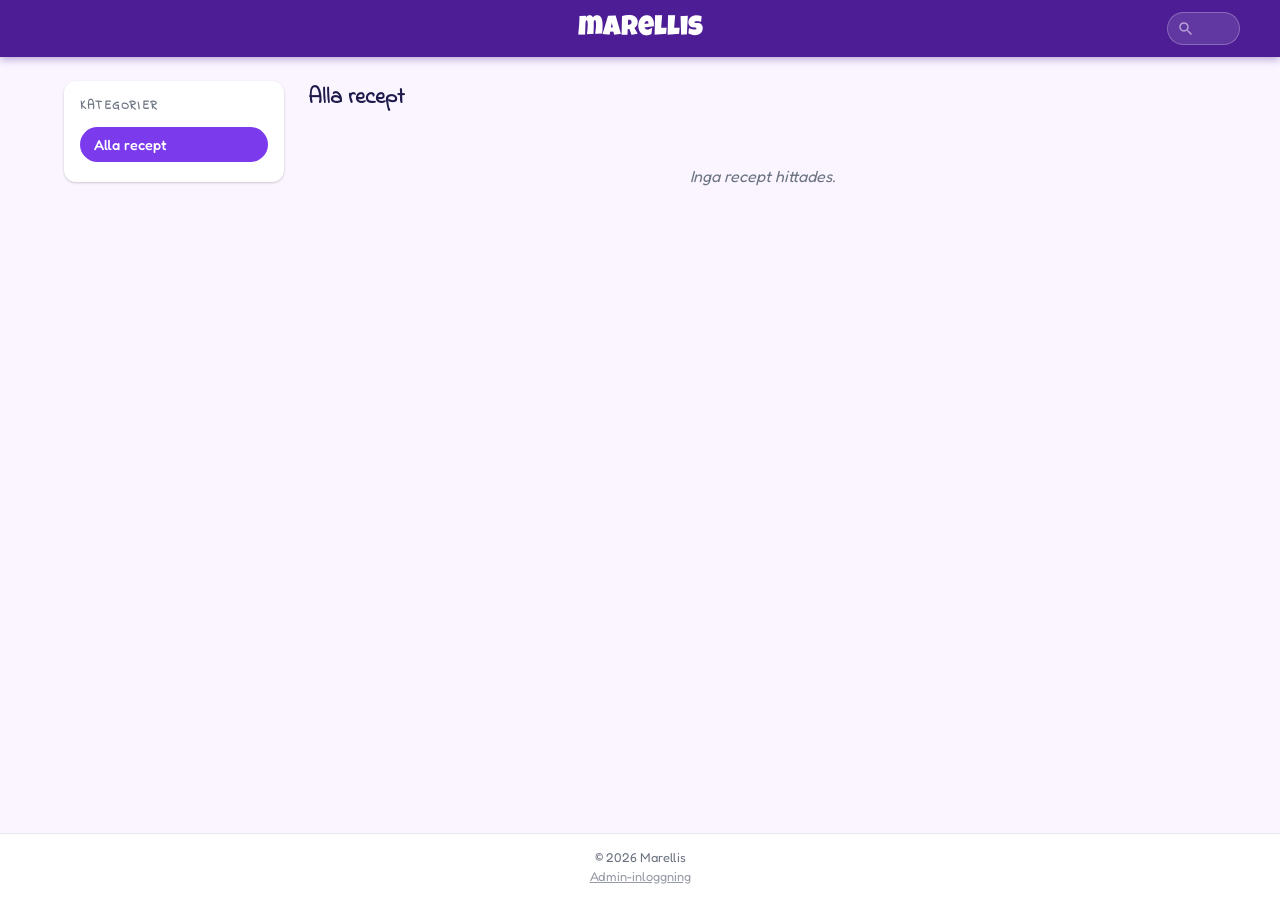
==== commit d26b4b72: "feat: recipe tags, URL-based search and simplified recipe cards - Add tags to recipes (migration 005" ====
--- a/frontend/index.html
+++ b/frontend/index.html
@@ -56,15 +56,7 @@
     <!-- Sidebar drawer overlay for mobile -->
     <div id="drawer-overlay" class="drawer-overlay hidden"></div>
 
-    <!-- Categories home (default landing view) -->
-    <section id="view-categories-home">
-      <div class="categories-home-inner">
-        <div id="category-cards-grid" class="category-home-grid"></div>
-        <p id="no-categories-msg" class="empty-msg hidden">No categories yet. Add a recipe to get started!</p>
-      </div>
-    </section>
-
-    <!-- Recipe browser (shown after a category is selected) -->
+    <!-- Recipe browser (list and detail views) -->
     <div class="layout hidden" id="recipe-browser">
       <!-- Sidebar: categories -->
       <aside id="sidebar">
@@ -116,6 +108,10 @@
           <div class="oven-temp-row">
             <input type="number" id="form-oven-temp" placeholder="°C" min="0" max="500" />
             <button type="button" class="btn btn-ghost" id="btn-convert-temp">from °F</button>
+          </div>
+          <div class="oven-mode-row" role="radiogroup" aria-label="Oven mode">
+            <label class="radio-option"><input type="radio" name="form-oven-mode" value="fan" /><span>Fan oven</span></label>
+            <label class="radio-option"><input type="radio" name="form-oven-mode" value="conventional" /><span>Conventional (top and bottom heat)</span></label>
           </div>
 
           <label for="form-categories">Categories <span class="required">*</span> <small>(comma-separated)</small></label>
--- a/frontend/style.css
+++ b/frontend/style.css
@@ -436,7 +436,6 @@
 }
 
 .recipe-card h3 { font-family: var(--font-heading); font-size: 1.05rem; color: var(--clr-primary); font-weight: 700; }
-.recipe-card p  { font-size: .87rem; color: var(--clr-muted); flex: 1; line-height: 1.5; }
 
 .card-tags {
   display: flex;
@@ -541,6 +540,10 @@
   margin-bottom: 1rem;
 }
 
+button.tag { border: 0; font-family: var(--font-heading); cursor: pointer; }
+button.tag:hover { background: var(--clr-primary); color: #fff; }
+.detail-tags { margin-top: 1rem; margin-bottom: 0; }
+
 .tag-label {
   font-size: .78rem;
   color: var(--clr-muted);
@@ -648,36 +651,15 @@
 }
 .dynamic-item select:focus { border-color: var(--clr-primary); }
 
+/* Detail photo: reuses .recipe-card-thumb (same crop as the list view). */
 .recipe-photo-frame {
-  position: relative;
   display: block;
-  width: 100%;
-  height: 320px;
   padding: 0;
   border: 0;
-  overflow: hidden;
+  width: 100%;
+  margin: 0 0 1rem;
   border-radius: var(--radius);
-  margin-bottom: 1rem;
-  background: var(--clr-primary-lt);
   cursor: zoom-in;
-}
-
-.recipe-photo-bg {
-  position: absolute;
-  inset: 0;
-  width: 100%;
-  height: 100%;
-  object-fit: cover;
-  filter: blur(24px) brightness(.7);
-  transform: scale(1.2);
-}
-
-.recipe-photo {
-  position: relative;
-  display: block;
-  width: 100%;
-  height: 100%;
-  object-fit: contain;
 }
 
 .lightbox-overlay {
@@ -772,6 +754,22 @@
   border-color: var(--clr-primary);
   box-shadow: 0 0 0 3px rgba(124,58,237,.15);
 }
+
+.oven-mode-row {
+  display: flex;
+  flex-wrap: wrap;
+  gap: .25rem 1.25rem;
+  margin-bottom: .5rem;
+}
+#recipe-form .radio-option {
+  display: flex;
+  align-items: center;
+  gap: .4rem;
+  margin: 0;
+  font-weight: 400;
+  cursor: pointer;
+}
+.radio-option input[type="radio"] { accent-color: var(--clr-primary); }
 
 /* ── Footer ───────────────────────────────────────── */
 footer {
@@ -828,7 +826,6 @@
   .recipe-grid { grid-template-columns: 1fr; }
 
   #recipe-detail { padding: 1.25rem; }
-  .recipe-photo-frame { height: 220px; }
   #recipe-detail h2 { font-size: 1.4rem; }
 
   .modal { padding: 1.5rem; }
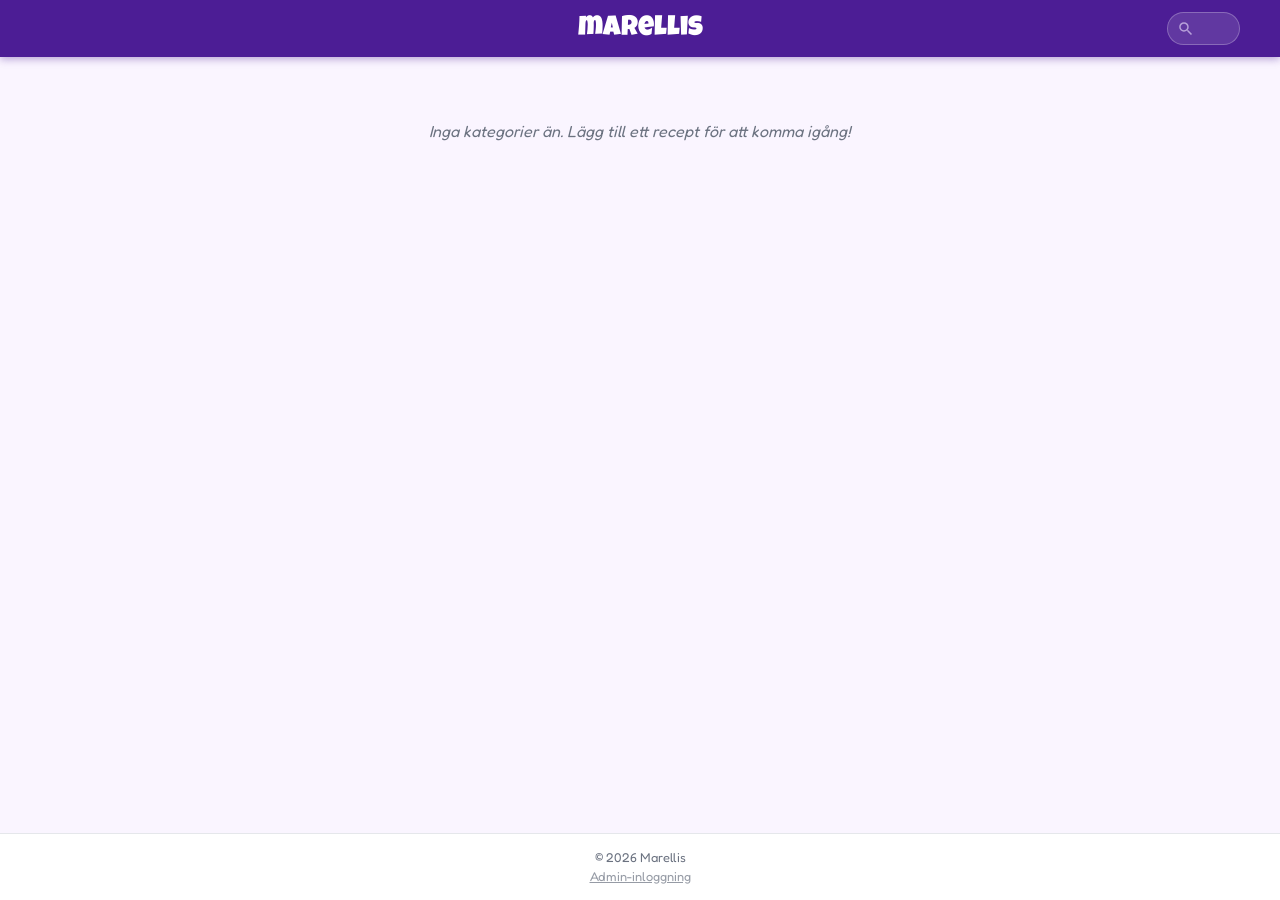
==== commit 7a1c655b: "feat(frontend): restore category cards home as landing page Co-Authored-By: Claude Sonnet 5.5 <norep" ====
--- a/frontend/index.html
+++ b/frontend/index.html
@@ -56,6 +56,14 @@
     <!-- Sidebar drawer overlay for mobile -->
     <div id="drawer-overlay" class="drawer-overlay hidden"></div>
 
+    <!-- Categories home (default landing view) -->
+    <section id="view-categories-home">
+      <div class="categories-home-inner">
+        <div id="category-cards-grid" class="category-home-grid"></div>
+        <p id="no-categories-msg" class="empty-msg hidden">No categories yet. Add a recipe to get started!</p>
+      </div>
+    </section>
+
     <!-- Recipe browser (list and detail views) -->
     <div class="layout hidden" id="recipe-browser">
       <!-- Sidebar: categories -->
@@ -138,10 +146,11 @@
             <svg class="md-icon" aria-hidden="true"><use href="#icon-add_link"/></svg> Add Link
           </button>
 
-          <label for="form-image">Photo <small>(optional, max 5 MB)</small></label>
+          <label for="form-image">Photo <small>(optional, max 15 MB)</small></label>
           <input type="file" id="form-image" accept="image/*" />
           <div id="form-image-preview" class="form-image-preview hidden">
             <p class="thumb-hint">Drag the photo to choose how it appears in the recipe list</p>
+            <p class="thumb-hint thumb-hint-locked">The photo is already cropped. Choose a new photo above to change the framing.</p>
             <div id="thumb-box" class="thumb-box">
               <img id="form-image-preview-img" src="" alt="Current photo" draggable="false" />
             </div>
--- a/frontend/style.css
+++ b/frontend/style.css
@@ -688,6 +688,12 @@
   margin-bottom: .5rem;
 }
 .thumb-hint { font-size: .85rem; color: var(--clr-muted); margin: 0; }
+.thumb-hint-locked,
+.thumb-locked .thumb-hint:not(.thumb-hint-locked),
+.thumb-locked .thumb-zoom-label,
+.thumb-locked #thumb-zoom { display: none; }
+.thumb-locked .thumb-hint-locked { display: block; }
+.thumb-locked .thumb-box { cursor: default; }
 .thumb-box {
   position: relative;
   width: 100%;
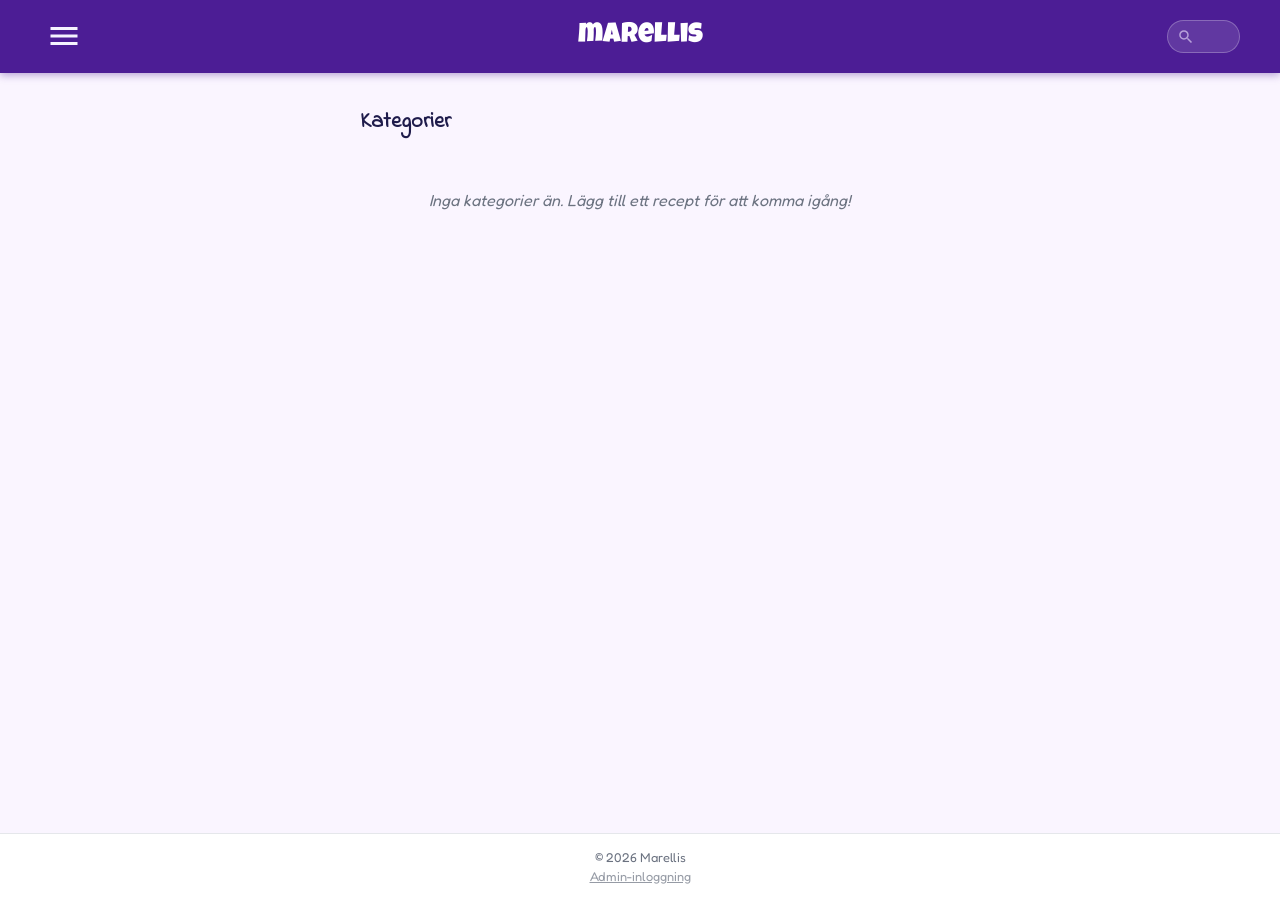
==== commit 117899e1: "feat(frontend): picture-only category cards, photo placeholder, always-on drawer menu - Category car" ====
--- a/frontend/index.html
+++ b/frontend/index.html
@@ -59,6 +59,7 @@
     <!-- Categories home (default landing view) -->
     <section id="view-categories-home">
       <div class="categories-home-inner">
+        <h2 class="categories-home-title">Categories</h2>
         <div id="category-cards-grid" class="category-home-grid"></div>
         <p id="no-categories-msg" class="empty-msg hidden">No categories yet. Add a recipe to get started!</p>
       </div>
--- a/frontend/style.css
+++ b/frontend/style.css
@@ -97,7 +97,7 @@
 header h1 .md-icon { width: 1.6rem; height: 1.6rem; }
 
 .btn-icon.menu-toggle {
-  display: none;
+  display: inline-flex;
   color: var(--clr-sidebar-tx);
   background: transparent;
   border: none;
@@ -248,65 +248,17 @@
 }
 
 .categories-home-inner {
-  max-width: 1200px;
+  max-width: 560px;
   margin: 0 auto;
 }
+
+.categories-home-title { font-family: var(--font-heading); font-size: 1.4rem; font-weight: 700; margin-bottom: 1.25rem; }
 
 .category-home-grid {
   display: grid;
-  grid-template-columns: repeat(auto-fill, minmax(200px, 1fr));
-  gap: 1.25rem;
-}
-
-.category-home-card {
-  background: var(--clr-surface);
-  border-radius: var(--radius);
-  box-shadow: var(--shadow-sm);
-  padding: 1.5rem 1.25rem;
-  cursor: pointer;
-  transition: var(--transition);
-  display: flex;
-  flex-direction: column;
-  gap: .5rem;
-  border-top: 4px solid var(--clr-primary);
-  position: relative;
-  overflow: hidden;
-}
-.category-home-card::before {
-  content: '';
-  position: absolute;
-  inset: 0;
-  background: linear-gradient(135deg, var(--clr-primary-lt) 0%, transparent 60%);
-  opacity: 0;
-  transition: var(--transition);
-}
-.category-home-card:hover { transform: translateY(-4px); box-shadow: var(--shadow-lg); }
-.category-home-card:hover::before { opacity: 1; }
-
-.cat-emoji { font-size: 2.2rem; line-height: 1; }
-.category-home-card h3 { font-family: var(--font-heading); font-size: 1.15rem; font-weight: 700; }
-.cat-count {
-  font-family: var(--font-heading);
-  font-size: .8rem;
-  color: var(--clr-primary);
-  font-weight: 600;
-  background: var(--clr-primary-lt);
-  padding: .15rem .55rem;
-  border-radius: 20px;
-  width: fit-content;
-}
-
-.cat-preview { list-style: none; margin-top: .25rem; }
-.cat-preview li {
-  font-size: .82rem;
-  color: var(--clr-muted);
-  padding: .15rem 0;
-  border-bottom: 1px solid var(--clr-bg);
-  white-space: nowrap;
-  overflow: hidden;
-  text-overflow: ellipsis;
-}
-.cat-preview li:last-child { border-bottom: none; }
+  grid-template-columns: minmax(0, 1fr);
+  gap: 1rem;
+}
 
 /* ── Layout ───────────────────────────────────────── */
 .layout {
@@ -363,7 +315,31 @@
   font-weight: 500;
 }
 
-/* ── Drawer overlay (mobile) ─────────────────────── */
+/* ── Drawer (all screen sizes) ───────────────────── */
+/* Keep the drawer reachable from the categories home (browser is hidden there) */
+.layout.hidden { display: flex !important; padding: 0; }
+.layout.hidden #main-content { display: none; }
+
+/* Sidebar is a fixed drawer at every screen size */
+#sidebar {
+  width: 260px;
+  position: fixed;
+  top: 0;
+  left: 0;
+  height: 100vh;
+  border-radius: 0;
+  z-index: 160;
+  padding-top: 5rem; /* clears the sticky header (~56px) */
+  transform: translateX(-100%);
+  transition: transform var(--transition);
+  box-shadow: none;
+}
+#sidebar.open {
+  transform: translateX(0);
+  box-shadow: var(--shadow-lg);
+}
+
+/* ── Drawer overlay ──────────────────────────────── */
 .drawer-overlay {
   position: fixed;
   inset: 0;
@@ -419,6 +395,12 @@
   margin: -1.1rem -1.2rem .75rem -1.2rem;
   background: var(--clr-primary-lt);
 }
+.recipe-card-thumb.thumb-placeholder {
+  background:
+    url("data:image/svg+xml,%3Csvg xmlns='http://www.w3.org/2000/svg' viewBox='0 0 24 24' fill='%23999' fill-opacity='.45'%3E%3Cpath d='M11 9H9V2H7v7H5V2H3v7c0 2.12 1.66 3.84 3.75 3.97V22h2.5v-9.03C11.34 12.84 13 11.12 13 9V2h-2zm5-3v8h2.5v8H21V2c-2.76 0-5 2.24-5 4z'/%3E%3C/svg%3E") center / 3rem no-repeat,
+    var(--clr-primary-lt);
+}
+.recipe-card-thumb.thumb-placeholder::before { display: none; }
 .recipe-card-thumb::before,
 .thumb-box::before {
   content: '';
@@ -791,37 +773,7 @@
 @media (max-width: 700px) {
   #view-categories-home { padding: 1rem; }
 
-  .category-home-grid {
-    grid-template-columns: repeat(auto-fill, minmax(150px, 1fr));
-    gap: 1rem;
-  }
-
   .layout { flex-direction: column; align-items: stretch; padding: 1rem; gap: 1rem; }
-
-  /* Keep the drawer reachable from the categories home (browser is hidden there) */
-  .layout.hidden { display: flex !important; padding: 0; }
-  .layout.hidden #main-content { display: none; }
-
-  /* Sidebar becomes a fixed drawer on mobile */
-  #sidebar {
-    width: 260px;
-    position: fixed;
-    top: 0;
-    left: 0;
-    height: 100vh;
-    border-radius: 0;
-    z-index: 160;
-    padding-top: 5rem; /* clears the sticky header (~56px) */
-    transform: translateX(-100%);
-    transition: transform var(--transition);
-    box-shadow: none;
-  }
-  #sidebar.open {
-    transform: translateX(0);
-    box-shadow: var(--shadow-lg);
-  }
-
-  .btn-icon.menu-toggle { display: inline-flex; }
 
   #btn-add-recipe { display: none; }
   .fab { display: flex; }
